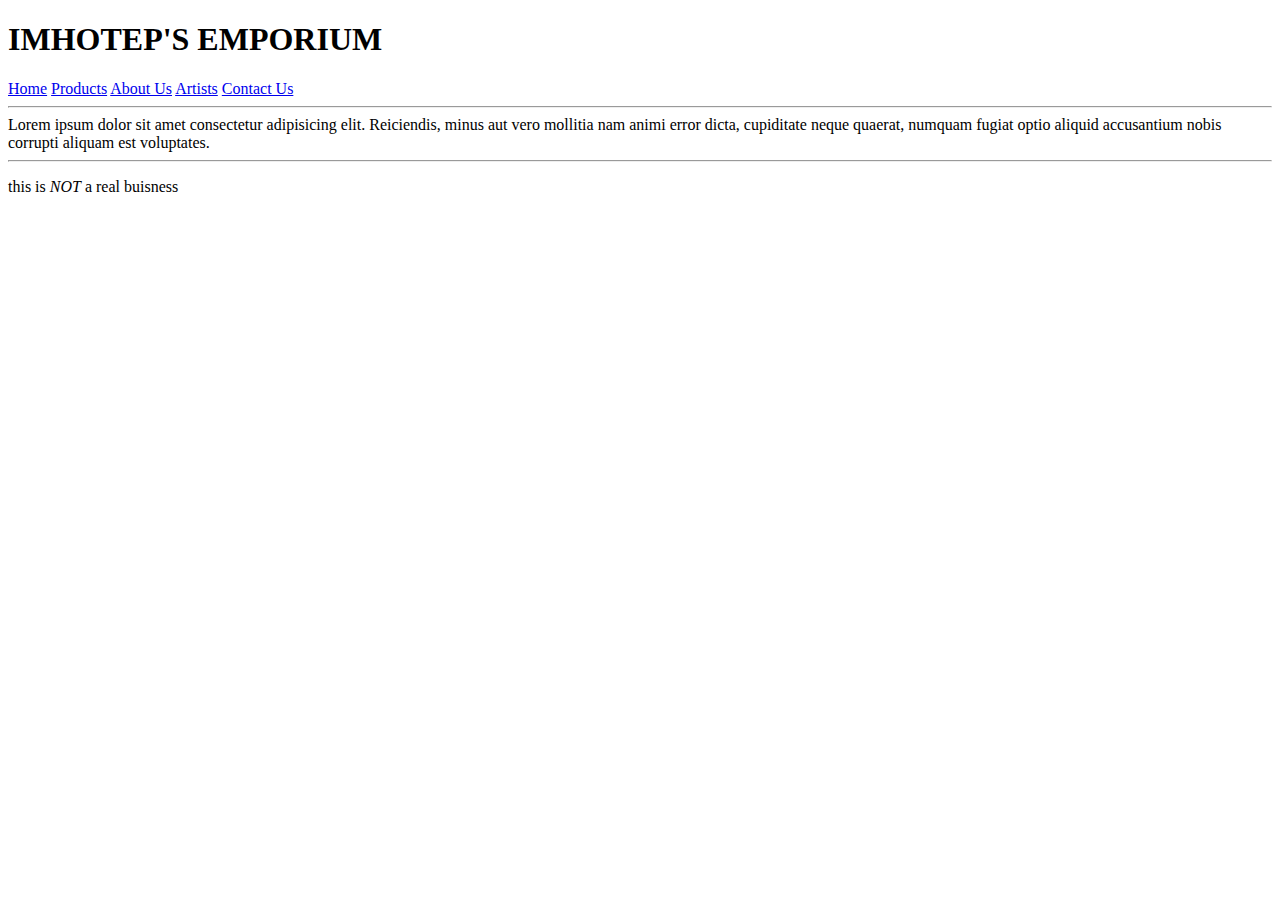
==== WEDE5020/index.html @ 28f01914 "initial commit" ====
<!DOCTYPE html>
<html lang="en">
<head>
    <meta charset="UTF-8">
    <meta name="viewport" content="width=device-width, initial-scale=1.0">
    <title>Imhotep's Emporium</title>
</head>
<body>
    <header>
        <h1>IMHOTEP'S EMPORIUM</h1>
        <a href="index.html">Home</a>
        <a href="products.html">Products</a>
        <a href="about.html">About Us</a>
        <a href="artists.html">Artists</a>
        <a href="contact.html">Contact Us</a>
        <hr>
    </header>

    <main>
    Lorem ipsum dolor sit amet consectetur adipisicing elit. Reiciendis, minus aut vero mollitia nam animi error dicta, cupiditate neque quaerat, numquam fugiat optio aliquid accusantium nobis corrupti aliquam est voluptates.
    </main>

    <footer>
        <hr>
        <p>this is <em>NOT</em> a real buisness</p>
    </footer>
</body>

</html>
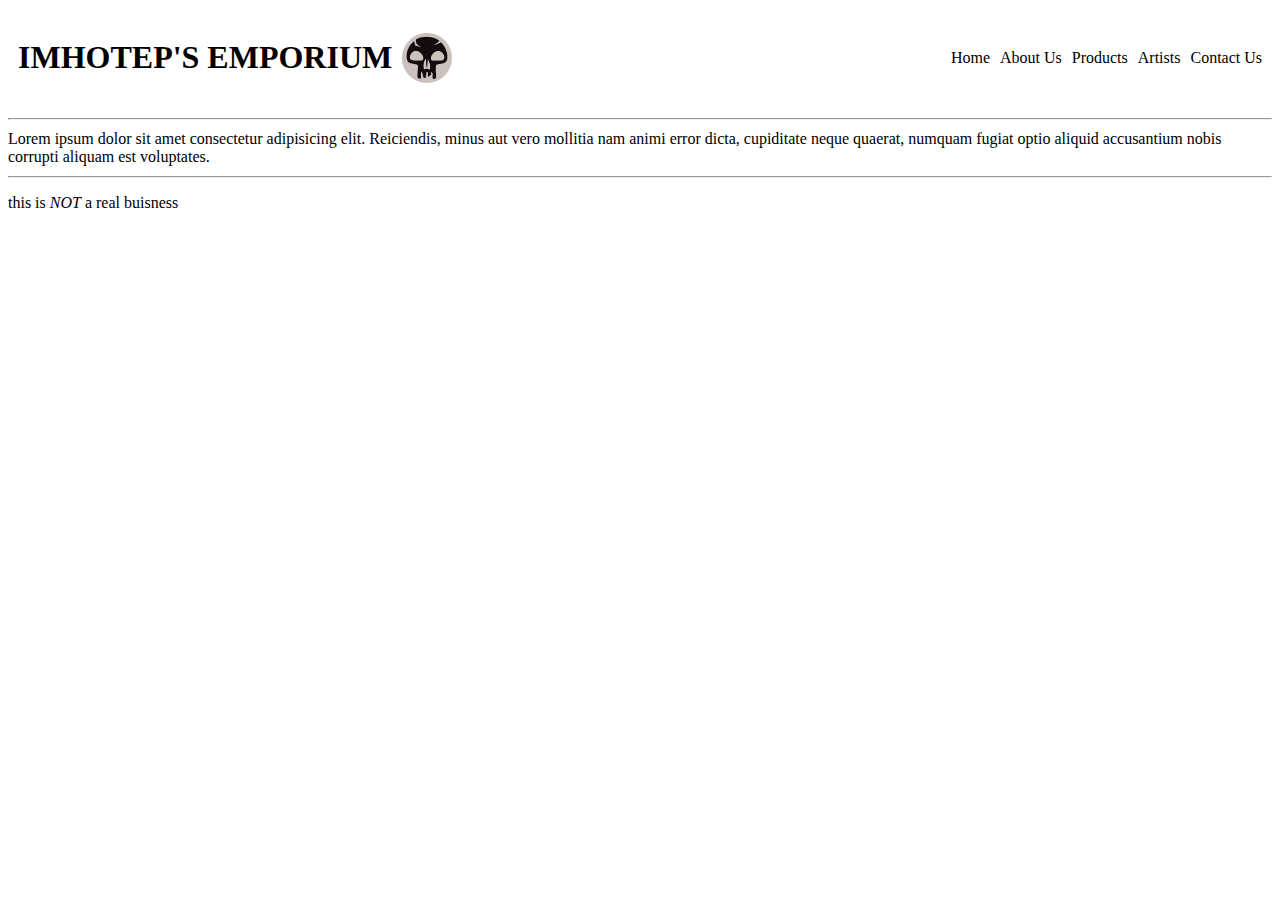
==== commit d0bddb7f: "CSS intergration and small commits" ====
--- a/WEDE5020/index.html
+++ b/WEDE5020/index.html
@@ -4,19 +4,25 @@
     <meta charset="UTF-8">
     <meta name="viewport" content="width=device-width, initial-scale=1.0">
     <title>Imhotep's Emporium</title>
+    <link rel="stylesheet" href="styles.css">
 </head>
 <body>
     <header>
-        <h1>IMHOTEP'S EMPORIUM</h1>
-        <a href="index.html">Home</a>
-        <a href="products.html">Products</a>
-        <a href="about.html">About Us</a>
-        <a href="artists.html">Artists</a>
-        <a href="contact.html">Contact Us</a>
-        <hr>
-    </header>
+        <div class="logo-container"> 
+            <h1>IMHOTEP'S EMPORIUM</h1> 
+            <img src="/WEDE5020/_images/black.png" width="50" alt="logo">
+        </div>
+        <nav>
+            <a href="index.html">Home</a>
+            <a href="about.html">About Us</a>
+            <a href="products.html">Products</a>
+            <a href="artists.html">Artists</a>
+            <a href="contact.html">Contact Us</a>
+        </nav>       
+        </header>
 
     <main>
+    <hr>
     Lorem ipsum dolor sit amet consectetur adipisicing elit. Reiciendis, minus aut vero mollitia nam animi error dicta, cupiditate neque quaerat, numquam fugiat optio aliquid accusantium nobis corrupti aliquam est voluptates.
     </main>
 
--- a/WEDE5020/styles.css
+++ b/WEDE5020/styles.css
@@ -0,0 +1,40 @@
+/* General reset for margins and paddings */
+* {
+    margin: 5;
+    padding: 5;
+    box-sizing: border-box;
+}
+
+header {
+    display: flex;
+    align-items: center; /* Align items vertically centered */
+    justify-content: space-between; /* Adjust spacing between elements */
+    padding: 10px; /* Add some padding */
+}
+
+.logo-container {
+    display: flex;
+    align-items: center; /* Align items vertically centered */
+}
+
+.logo-container h1 {
+    margin-right: 10px; /* Add some space between text and image */
+}
+
+.logo-container img {
+    vertical-align: middle; /* Align image vertically with text */
+}
+
+nav {
+    display: flex;
+    gap: 10px; /* Space between navigation links */
+}
+
+a {
+    text-decoration: none;
+    color: black;
+}
+
+hr {
+    margin: 10px 0; /* Space above and below the horizontal rule */
+}
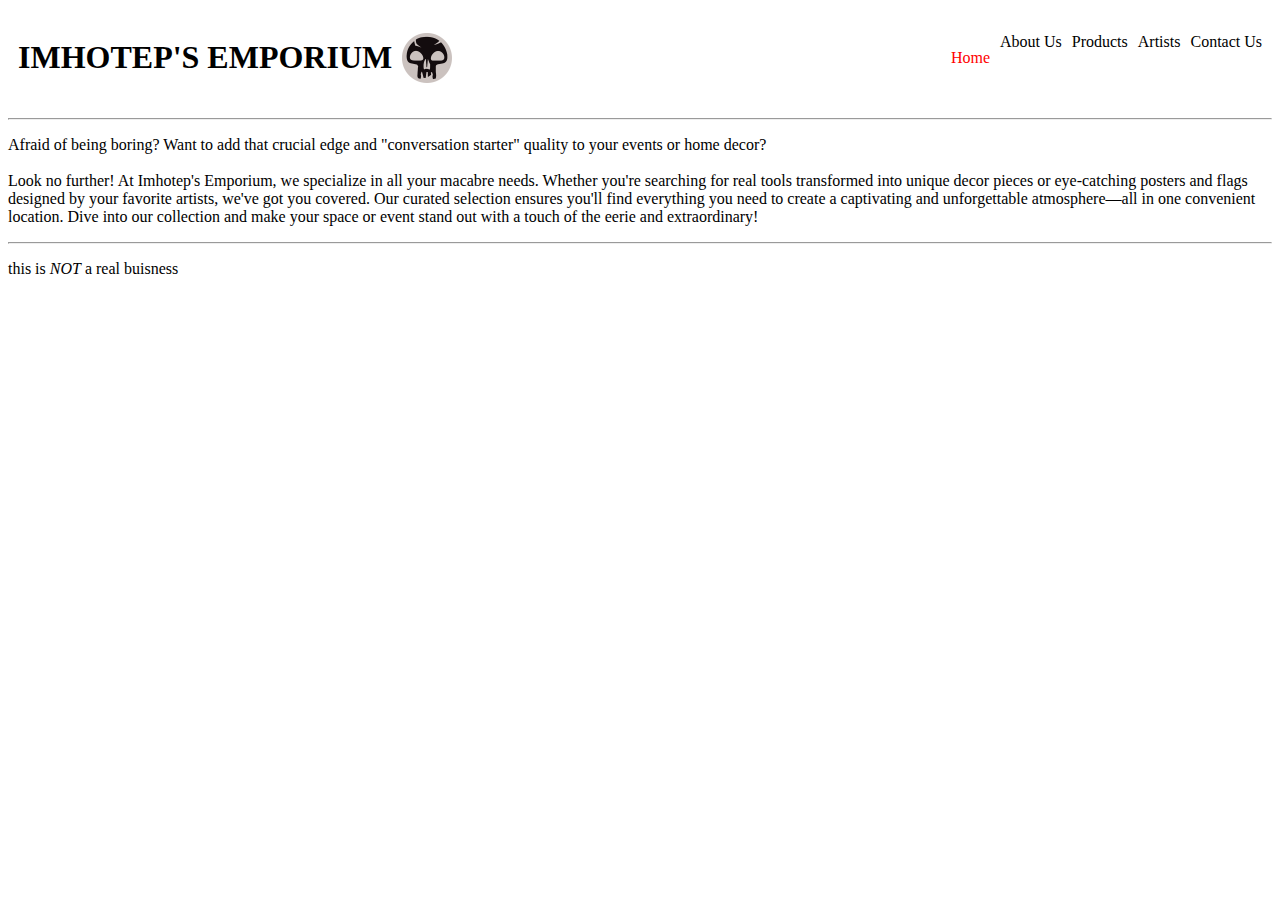
==== commit b7bd2331: "Added Content to several pages" ====
--- a/WEDE5020/index.html
+++ b/WEDE5020/index.html
@@ -13,7 +13,7 @@
             <img src="/WEDE5020/_images/black.png" width="50" alt="logo">
         </div>
         <nav>
-            <a href="index.html">Home</a>
+            <p style="color: red;">Home</p>
             <a href="about.html">About Us</a>
             <a href="products.html">Products</a>
             <a href="artists.html">Artists</a>
@@ -23,7 +23,13 @@
 
     <main>
     <hr>
-    Lorem ipsum dolor sit amet consectetur adipisicing elit. Reiciendis, minus aut vero mollitia nam animi error dicta, cupiditate neque quaerat, numquam fugiat optio aliquid accusantium nobis corrupti aliquam est voluptates.
+    <p>
+        Afraid of being boring? Want to add that crucial edge and "conversation starter" quality to your events or home decor?
+        <br>
+        <br>
+        Look no further! At Imhotep's Emporium, we specialize in all your macabre needs. Whether you're searching for real tools transformed into unique decor pieces or eye-catching posters and flags designed by your favorite artists, we've got you covered. Our curated selection ensures you'll find everything you need to create a captivating and unforgettable atmosphere—all in one convenient location. Dive into our collection and make your space or event stand out with a touch of the eerie and extraordinary!
+
+    </p>
     </main>
 
     <footer>
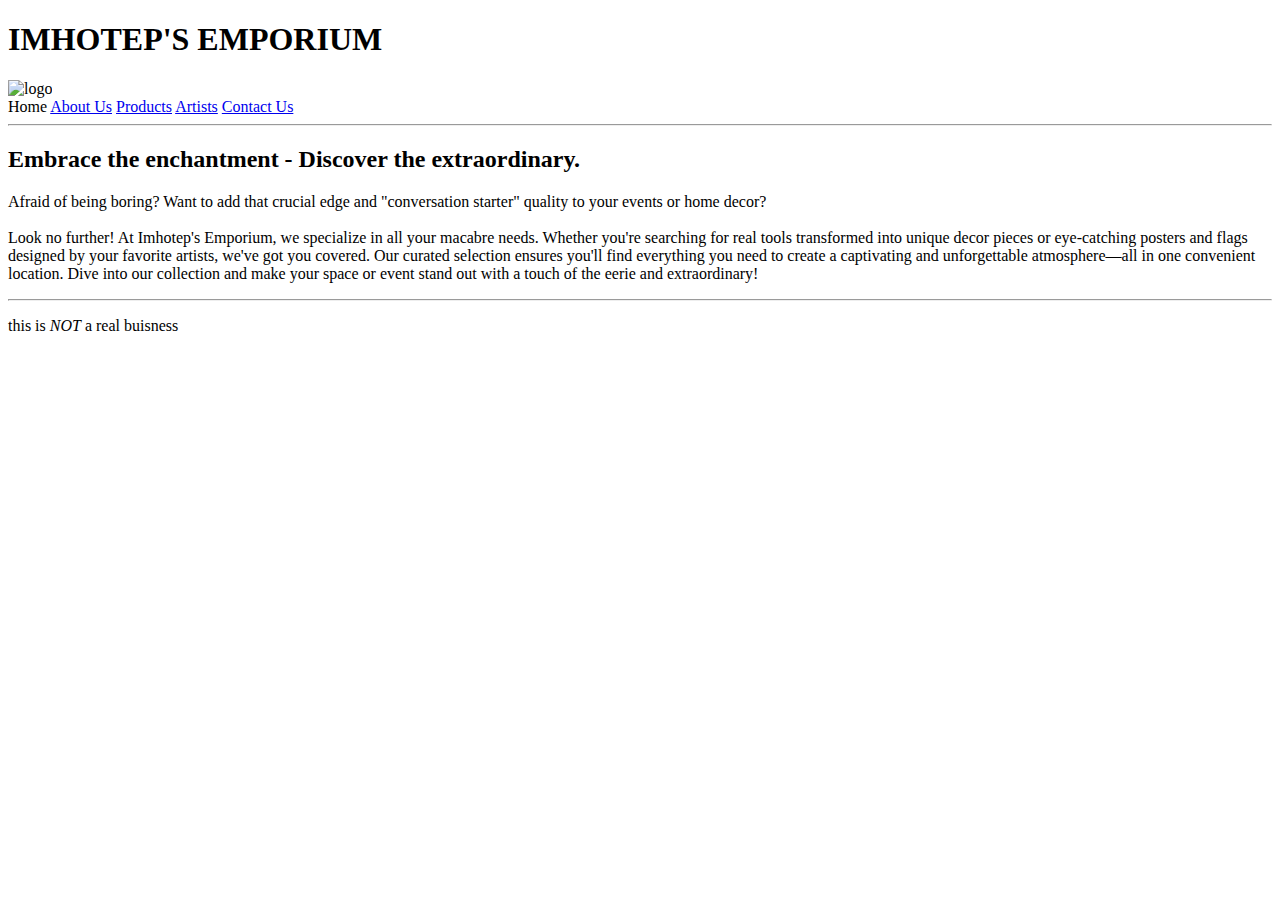
==== commit aa17f8a6: "Update index.html" ====
--- a/WEDE5020/index.html
+++ b/WEDE5020/index.html
@@ -3,17 +3,16 @@
 <head>
     <meta charset="UTF-8">
     <meta name="viewport" content="width=device-width, initial-scale=1.0">
-    <title>Imhotep's Emporium</title>
-    <link rel="stylesheet" href="styles.css">
+    <title>Imhotep's Emporium - Home</title>
 </head>
 <body>
     <header>
         <div class="logo-container"> 
             <h1>IMHOTEP'S EMPORIUM</h1> 
-            <img src="/WEDE5020/_images/black.png" width="50" alt="logo">
+            <img src="/imhoteps_emporium/_images/black.png" width="50" alt="logo">
         </div>
         <nav>
-            <p style="color: red;">Home</p>
+            <p1>Home</p1>
             <a href="about.html">About Us</a>
             <a href="products.html">Products</a>
             <a href="artists.html">Artists</a>
@@ -24,6 +23,7 @@
     <main>
     <hr>
     <p>
+        <h2>Embrace the enchantment -   Discover the extraordinary.</h2>
         Afraid of being boring? Want to add that crucial edge and "conversation starter" quality to your events or home decor?
         <br>
         <br>
@@ -38,4 +38,4 @@
     </footer>
 </body>
 
-</html>+</html>
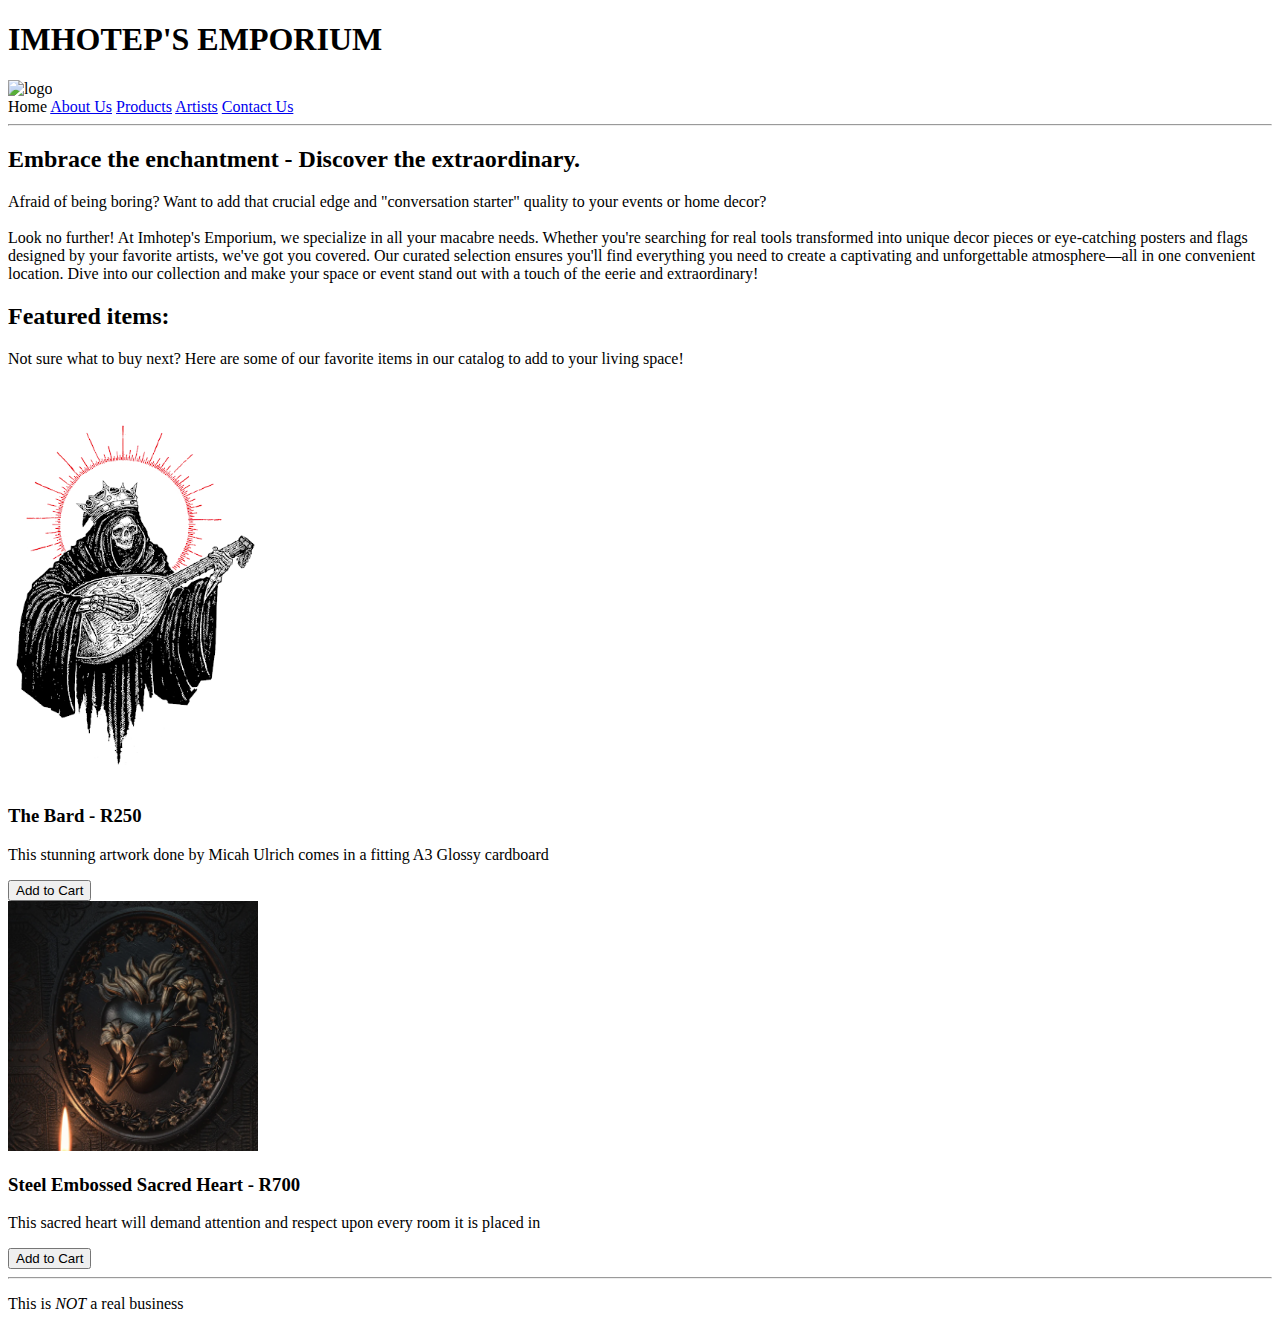
==== commit 787e700e: "Update index.html" ====
--- a/WEDE5020/index.html
+++ b/WEDE5020/index.html
@@ -1,15 +1,18 @@
 <!DOCTYPE html>
 <html lang="en">
+
 <head>
     <meta charset="UTF-8">
     <meta name="viewport" content="width=device-width, initial-scale=1.0">
     <title>Imhotep's Emporium - Home</title>
+    <link rel="stylesheet" href="styles.css">
 </head>
+
 <body>
     <header>
-        <div class="logo-container"> 
-            <h1>IMHOTEP'S EMPORIUM</h1> 
-            <img src="/imhoteps_emporium/_images/black.png" width="50" alt="logo">
+        <div class="logo-container">
+            <h1>IMHOTEP'S EMPORIUM</h1>
+            <img src="/imhoteps_emporium/_images/black.png" width="50" alt="logo" class="no-shadow">
         </div>
         <nav>
             <p1>Home</p1>
@@ -17,24 +20,47 @@
             <a href="products.html">Products</a>
             <a href="artists.html">Artists</a>
             <a href="contact.html">Contact Us</a>
-        </nav>       
-        </header>
+        </nav>
+    </header>
 
     <main>
-    <hr>
-    <p>
-        <h2>Embrace the enchantment -   Discover the extraordinary.</h2>
-        Afraid of being boring? Want to add that crucial edge and "conversation starter" quality to your events or home decor?
+        <hr>
+        <h2>Embrace the enchantment - Discover the extraordinary.</h2>
+        <p>
+            Afraid of being boring? Want to add that crucial edge and "conversation starter" quality to your events or home
+            decor?
+            <br><br>
+            Look no further! At Imhotep's Emporium, we specialize in all your macabre needs. Whether you're searching for
+            real tools transformed into unique decor pieces or eye-catching posters and flags designed by your favorite
+            artists, we've got you covered. Our curated selection ensures you'll find everything you need to create a
+            captivating and unforgettable atmosphere—all in one convenient location. Dive into our collection and make your
+            space or event stand out with a touch of the eerie and extraordinary!
+        </p>
+    
+        <h2>Featured items:</h2>
+        <p>Not sure what to buy next? Here are some of our favorite items in our catalog to add to your living space!</p>
         <br>
-        <br>
-        Look no further! At Imhotep's Emporium, we specialize in all your macabre needs. Whether you're searching for real tools transformed into unique decor pieces or eye-catching posters and flags designed by your favorite artists, we've got you covered. Our curated selection ensures you'll find everything you need to create a captivating and unforgettable atmosphere—all in one convenient location. Dive into our collection and make your space or event stand out with a touch of the eerie and extraordinary!
-
-    </p>
+    
+        <div class="featured-items">
+            <div class="item">
+                <img src="_images/thebard.png" alt="Skeleton bard Poster" width="250" />
+                <h3>The Bard - R250</h3>
+                <p>This stunning artwork done by Micah Ulrich comes in a fitting A3 Glossy cardboard</p>
+                <button type="button">Add to Cart</button>
+            </div>
+    
+            <div class="item">
+                <img src="_images/sacredheart.png" alt="steel sacred heart" width="250" />
+                <h3>Steel Embossed Sacred Heart - R700</h3>
+                <p>This sacred heart will demand attention and respect upon every room it is placed in</p>
+                <button type="button">Add to Cart</button>
+            </div>
+        </div>
     </main>
 
     <footer>
         <hr>
-        <p>this is <em>NOT</em> a real buisness</p>
+        <p>This is <em>NOT</em> a real business</p>
     </footer>
 </body>
 
